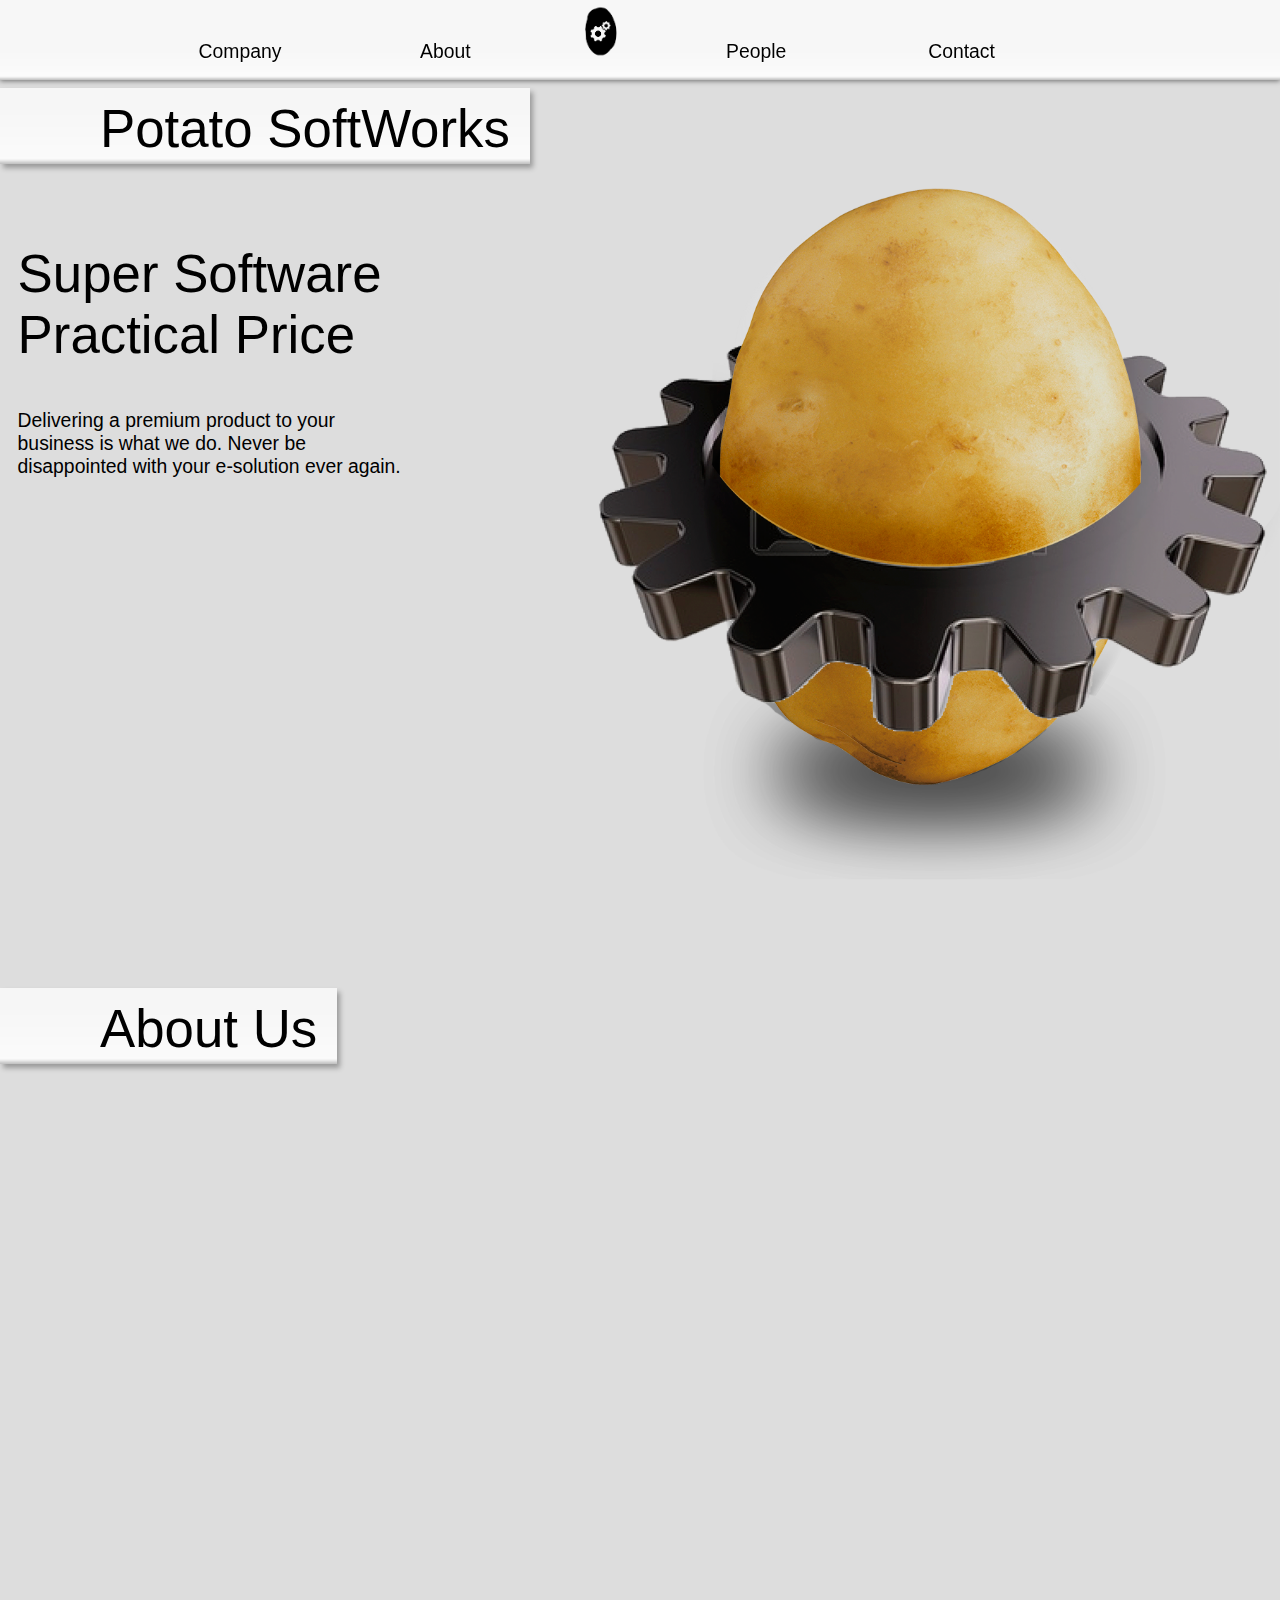
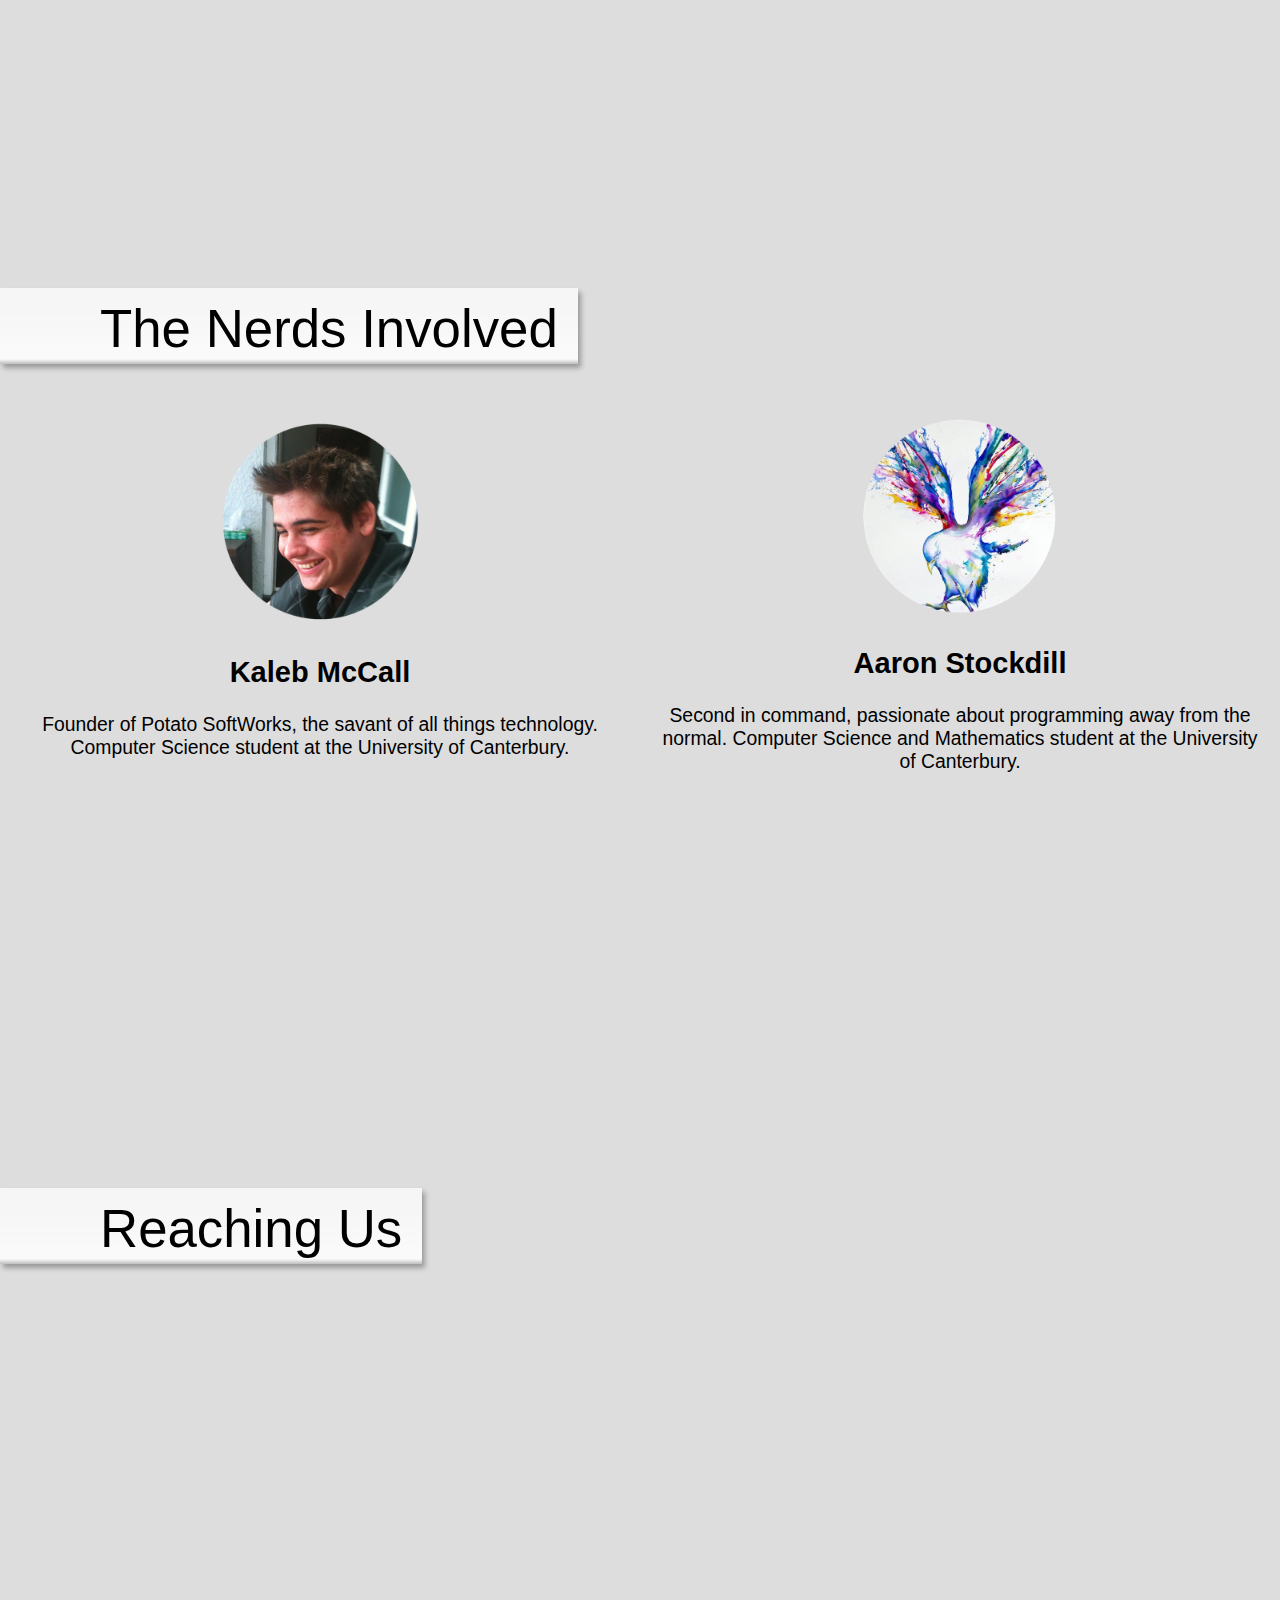
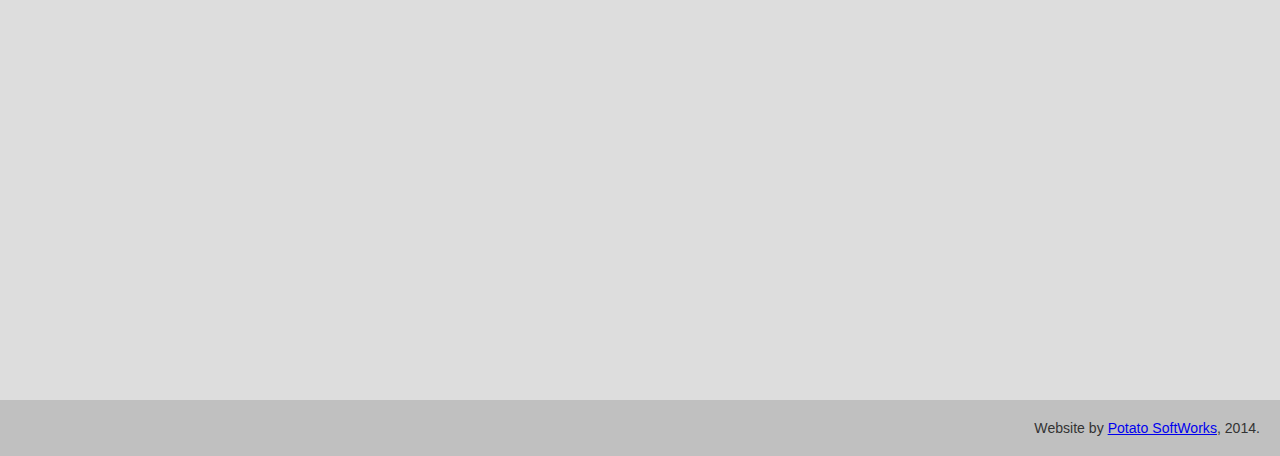
==== Glass/index.html @ caca364a "First Push - Glass Theme" ====
<!DOCTYPE html>
<html>
    <head>
        <title>Potato SoftWorks</title>
        <link rel="stylesheet" href="Resources/style.css">
    </head>
    <body>
        <header>
            <ul id="menu">
                <li><a href="#company">Company</a></li>
                <li><a href="#about">About</a></li>
                <li class='icon'><img alt='icon' src='Resources/logo.png' /></li>
                <li><a href="#people">People</a></li>
                <li><a href="#contact">Contact</a></li>
            </ul>
        </header>
        <div class='section' id="company">
            <h1>Potato SoftWorks</h1>
            <br />
            <img src='Resources/potato_hero.png' class='hero'>
            <div class='overlay'>
                <h2>Super Software <br />
                Practical Price</h2>
                Delivering a premium product to your business is what we do. Never be disappointed with your e-solution ever again.
            </div>
        </div>
        <div class='section' id="about">
            <h1>About Us</h1>
        </div>
        <div class='section' id="people">
            <h1>The Nerds Involved</h1>
            <br />
            <div class='person left'>
                <img src='Resources/kaleb.png'>
                <h2>Kaleb McCall</h2>
                Founder of Potato SoftWorks, the savant of all things technology. Computer Science student at the University of Canterbury.
            </div>
            <div class='person right'>
                <img src='Resources/aaron.png'>
                <h2>Aaron Stockdill</h2>
                Second in command, passionate about programming away from the normal. Computer Science and Mathematics student at the University of Canterbury.
            </div>
        </div>
        <div class='section' id="contact">
            <h1>Reaching Us</h1>
        </div>
        <footer>
            Website by <a href='http://www.potatosoftworks.com'>Potato SoftWorks</a>, 2014.
        </footer>
    </body>
    <script src="Resources/script.js"></script>
</html>
---- Glass/Resources/style.css ----
html, body{
    margin: 0;
    padding: 0;
    height: 100%;
    background: #ddd;
    font-size: 1.1em;
    font-family: "Helvetica Neue", Arial, Sans-serif;
}

header{
    position: fixed;
    top: 0;
    left: 0;
    width: 100%;
    background: url(header_bg.png) bottom left repeat-x;
    background-size: auto 100%;
    box-shadow: 0px 1px 5px rgba(0,0,0,0.5);
    text-shadow: 0px 1px 0px white;
    z-index: 500;
}

header ul{
    display: block;
    width: 100%;
    margin: 0 auto;
    max-width: 1000px;
    padding: 5px 0;
}

header ul li{
    height: 2rem;
    display: inline-block;
    width: 20%;
    max-width: 200px;
    margin: 0 auto;
    padding: 0;
    text-align: center;
    text-indent: 0;
}

header ul li a{
    position: relative;
    transition: all 0.2s ease;
    color: black;
    text-decoration: none;
}

header ul li a:hover{
    top: -2px;
}

header ul li.icon{
    width: 100px;
}

header ul li.icon img{
    height: 3rem;
}

div.section{
    box-sizing: border-box;
    display: block;
    min-height: 100%;
    width: 100%;
    margin: 0;
    padding: 3rem 0 0 0;
    position: relative;
}

div.section h1{
    font-weight: 200;
    width: auto;
    display: inline-block;
    background: url(header_bg.png) bottom left repeat-x;
    padding: 10px 20px 5px 100px;
    box-shadow: 3px 4px 5px rgba(0,0,0,0.3);
    font-size: 3rem;
}

.hero{
    height: 90%;
    position: absolute;
    bottom: 0;
    right: 0;
}

.overlay{
    width: 30%;
    position: absolute;
    padding-left: 1rem;
}

.overlay h2{
    width: 150%;
    font-weight: 200;
    font-size: 3rem;
}

.person{
    box-sizing: border-box;
    display: block;
    width: 50%;
    padding: 1rem;
    text-align: center;
}

.left{
    float: left;
}

.right{
    float: right;
}

.person img{
    width: 200px;
}

footer{
    background: silver;
    text-align: right;
    font-size: 0.8rem;
    color: #333;
    padding: 20px;
}
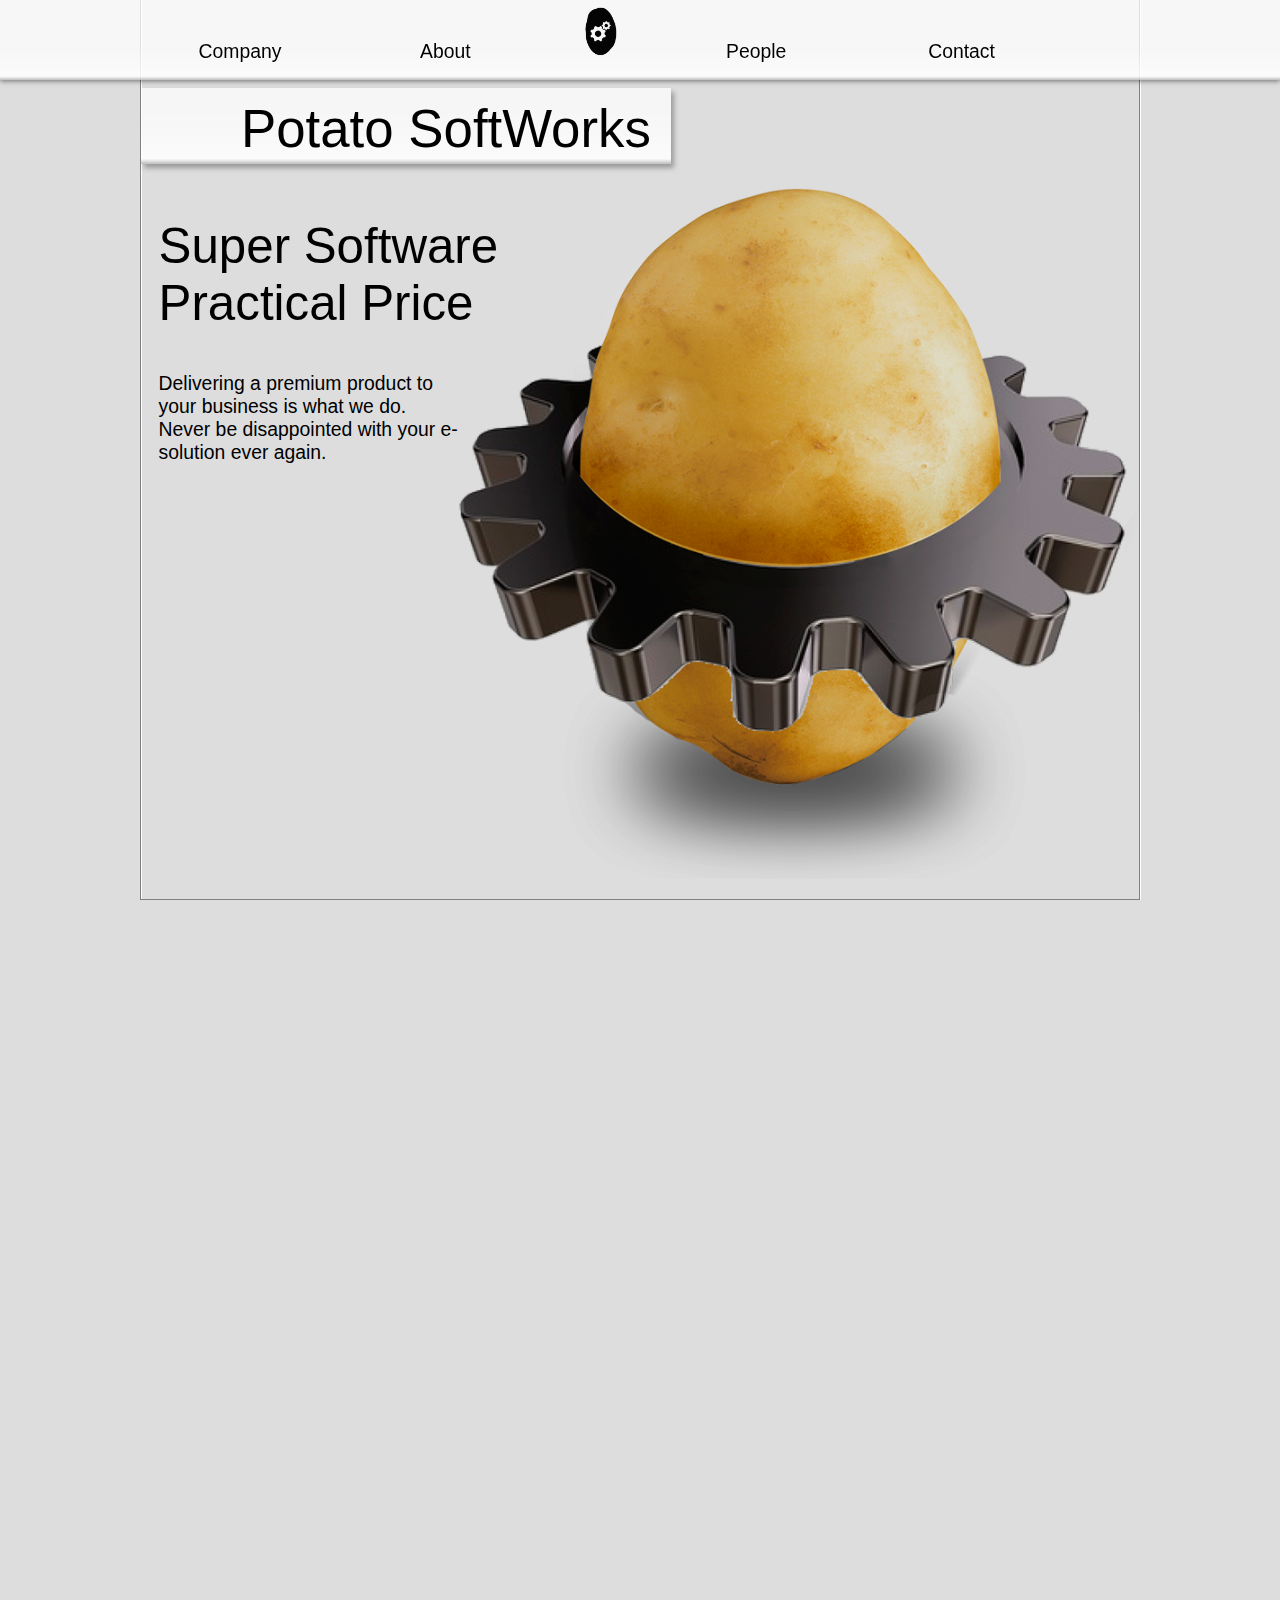
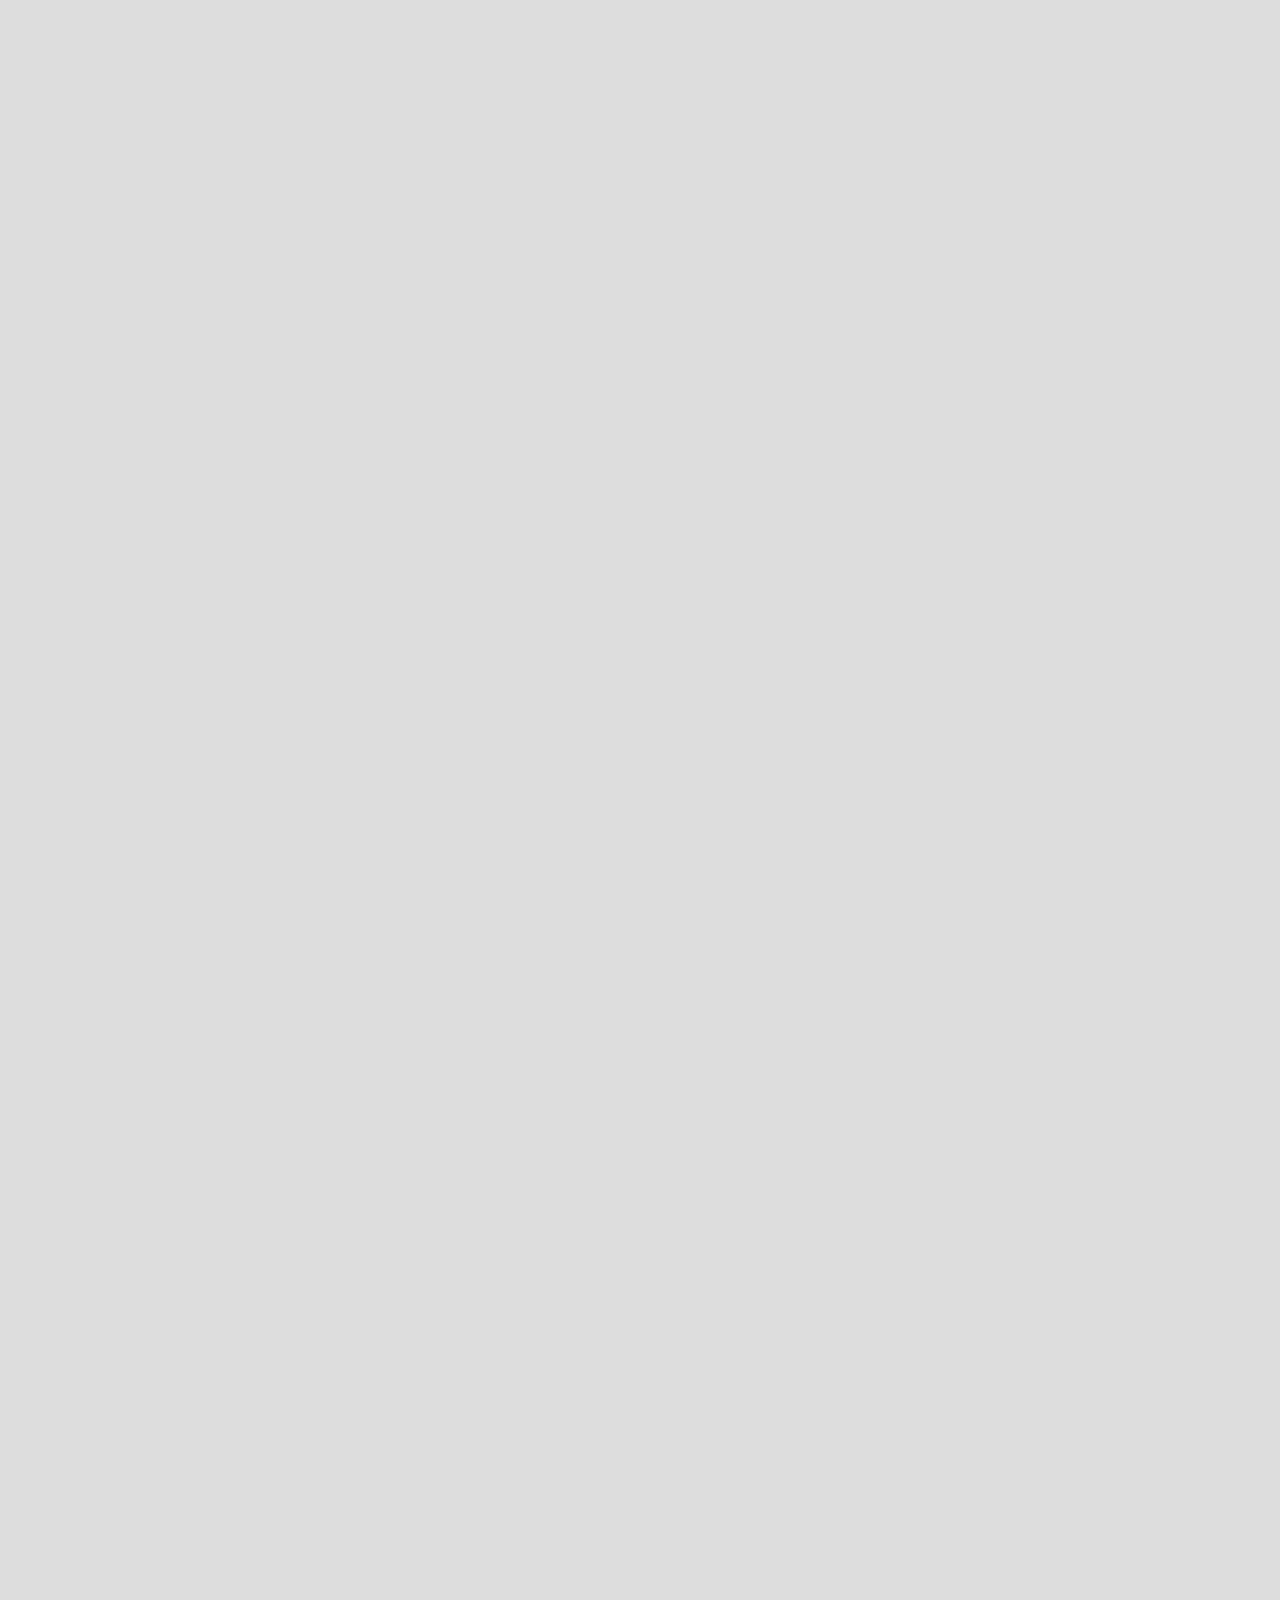
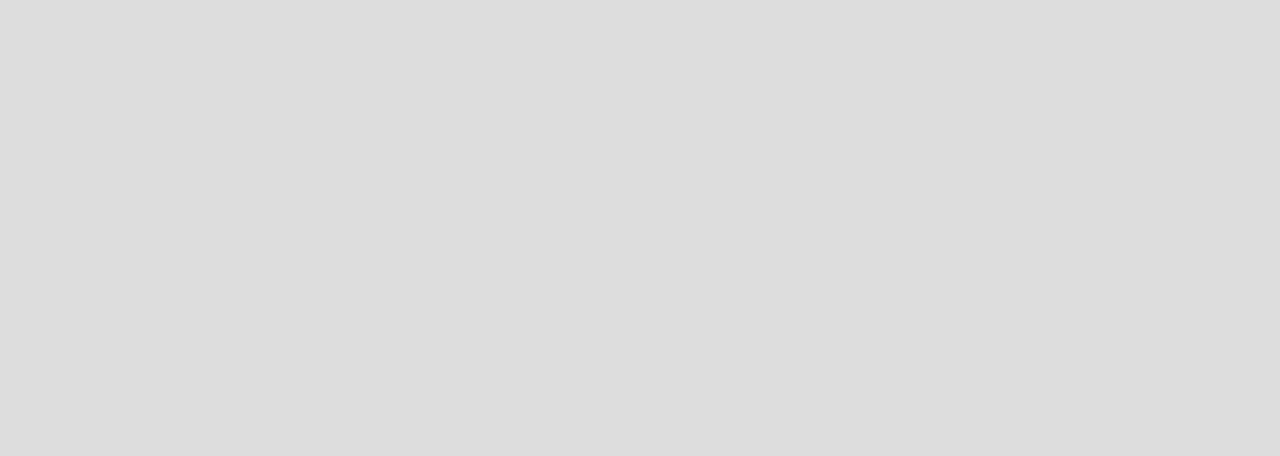
==== commit 63282fe9: "Glass - Emails and Sociality; Chains - New Theme" ====
--- a/Glass/index.html
+++ b/Glass/index.html
@@ -26,10 +26,18 @@
         </div>
         <div class='section' id="about">
             <h1>About Us</h1>
+            <br />
+            <div class='left about'>
+                <p>Founded in 2014, Potato SoftWorks is dedicated to bringing the best of technology to you, for a price you can afford.</p>
+                <p>Set up by two Computer Science students from Christchurch, New Zealand, we believe that any technology is just one spark of brilliance from being created.</p>
+                <p>We put our time, passion, and brilliance in to every product we sell. Let us care for your next website.</p>
+            </div>
+            <div class='right'>
+                <img class='code' src='Resources/devshot.png' />
+            </div>
         </div>
         <div class='section' id="people">
             <h1>The Nerds Involved</h1>
-            <br />
             <div class='person left'>
                 <img src='Resources/kaleb.png'>
                 <h2>Kaleb McCall</h2>
@@ -43,6 +51,34 @@
         </div>
         <div class='section' id="contact">
             <h1>Reaching Us</h1>
+            <br />
+            <div class='email_form left'>
+                <h2>Send us an Email</h2>
+                Integrated email forms: $30.
+                <form name='contact_form' method='post' action='Resources/send_email.php'>
+                    <input name='name' type='text' placeholder="Name"/>
+                    <br />
+                    <input name='email' type='text' placeholder="email@provider.com"/>
+                    <br />
+                    <textarea name='message' placeholder='Write your message here'></textarea>
+                    <br />
+                    <input type='submit' value='Send'/>
+                </form>
+            </div>
+            <div class='links right'>
+                <h2>Other options...</h2>
+                Facebook like button: $10.
+                <p>
+                    <iframe src="https://www.facebook.com/plugins/like.php?href=https%3A%2F%2Fdevelopers.facebook.com%2Fdocs%2Fplugins%2F&amp;width&amp;layout=standard&amp;action=like&amp;show_faces=false&amp;share=false&amp;height=35&amp;appId=1443016575941912" scrolling="no" frameborder="0" style="border:none; overflow:hidden; height:35px;" allowTransparency="true"></iframe>
+                </p>
+                Twitter Follow button: $10.
+                <p>
+                    <a href="https://twitter.com/yourcompany" class="twitter-follow-button" data-show-count="true" data-lang="en">Follow @yourcompany</a>
+                    <script>!function(d,s,id){var js,fjs=d.getElementsByTagName(s)[0];if(!d.getElementById(id)){js=d.createElement(s);js.id=id;js.src="https://platform.twitter.com/widgets.js";fjs.parentNode.insertBefore(js,fjs);}}(document,"script","twitter-wjs");</script>
+                </p>
+                Send us an email the old fashioned way: <br />
+                <a href="mailto:test@123.com">you@yourcompany.com</a>
+            </div>
         </div>
         <footer>
             Website by <a href='http://www.potatosoftworks.com'>Potato SoftWorks</a>, 2014.
--- a/Glass/Resources/style.css
+++ b/Glass/Resources/style.css
@@ -5,6 +5,7 @@
     background: #ddd;
     font-size: 1.1em;
     font-family: "Helvetica Neue", Arial, Sans-serif;
+    overflow-x: hidden;
 }
 
 header{
@@ -62,9 +63,14 @@
     display: block;
     min-height: 100%;
     width: 100%;
-    margin: 0;
+    margin: 0 auto;
     padding: 3rem 0 0 0;
     position: relative;
+    max-width: 1000px;
+    border: 1px solid gray;
+    border-top: none;
+    box-shadow: 1px 1px 0px white, inset 1px 0px 0px white;
+    overflow-x: hidden;
 }
 
 div.section h1{
@@ -77,6 +83,41 @@
     font-size: 3rem;
 }
 
+div.section::after{
+    content: " ";
+    display: block;
+    width: 100%;
+    height: 1px;
+    clear: both;
+}
+
+.left{
+    box-sizing: border-box;
+    float: left;
+    width: 50%;
+}
+
+.right{
+    box-sizing: border-box;
+    float: right;
+    width: 50%;
+}
+
+.left::after, .right::after, .left::before, .right::after{
+    content: " ";
+    clear: both;
+    width: 100%;
+    height: 1px;
+    display: block;
+}
+
+
+h2{
+    font-weight: 200;
+    font-size: 2.8rem;
+    margin-top: 1rem;
+}
+
 .hero{
     height: 90%;
     position: absolute;
@@ -92,8 +133,17 @@
 
 .overlay h2{
     width: 150%;
-    font-weight: 200;
-    font-size: 3rem;
+}
+
+.about{
+    padding: 10px;
+}
+
+.code{
+    position: absolute;
+    right: -10%;
+    height: 90%;
+    top: 10%;
 }
 
 .person{
@@ -104,16 +154,52 @@
     text-align: center;
 }
 
-.left{
-    float: left;
-}
-
-.right{
-    float: right;
-}
-
 .person img{
     width: 200px;
+}
+
+.email_form{
+    box-sizing: border-box;
+    position: relative;
+    padding: 0 0px 0 30px;
+}
+
+.email_form form *{
+    background: white;
+    box-shadow: none;
+    border: 1px solid gray;
+    border-radius: 3px;
+    font-size: 1rem;
+    margin: 5px;
+    padding: 5px;
+    width: 80%;
+}
+
+.email_form form textarea{
+    height: 180px;
+}
+
+.email_form form input[type='submit']{
+    width: 100px;
+    position: absolute;
+    left: 30px;
+    bottom: -33px;
+}
+
+.email_form form input[type='submit']:hover{
+    left: 29px;
+    bottom: -32px;
+    border-right: 2px solid gray;
+    border-bottom: 2px solid gray;
+}
+
+.email_form form input[type='submit']:active{
+    left: 31px;
+    bottom: -34px;
+    border-left: 2px solid gray;
+    border-top: 2px solid gray;
+    border-right: 1px solid gray;
+    border-bottom: 1px solid gray;
 }
 
 footer{
